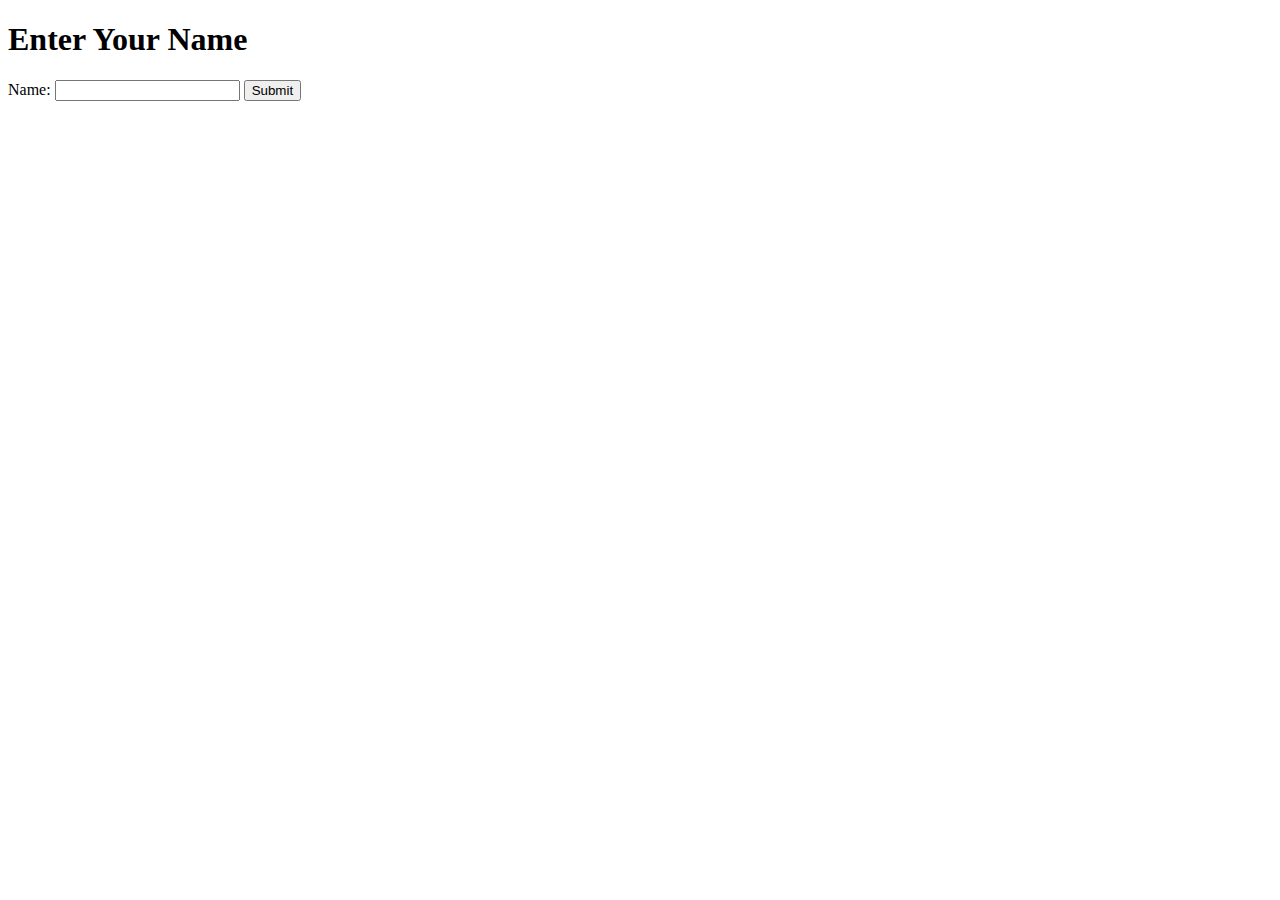
==== frontend/index.html @ 17b9f22b "yes" ====
<!DOCTYPE html>
<html>
<head>
  <title>Submit Your Name</title>
  <link rel="stylesheet" type="text/css" href="styles.css">
</head>
<body>
  <div>
    <h1>Enter Your Name</h1>
    <form id="nameForm">
      <label for="name">Name:</label>
      <input type="text" id="name" name="name">
      <button type="submit">Submit</button>
    </form>
  </div>
  <script src="script.js"></script>
</body>
</html>
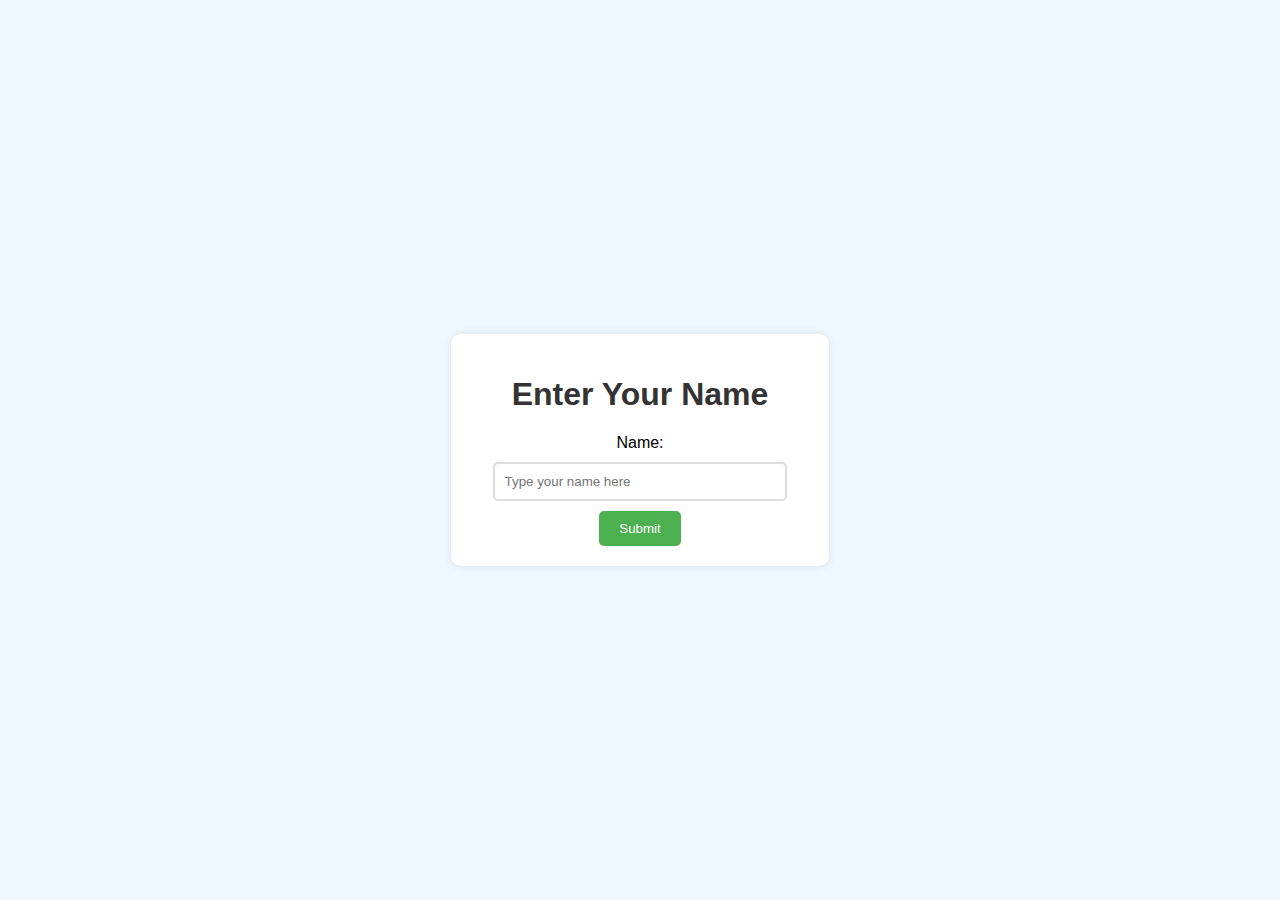
==== commit 22615263: "Create index.html" ====
--- a/frontend/index.html
+++ b/frontend/index.html
@@ -3,16 +3,65 @@
 <head>
   <title>Submit Your Name</title>
   <link rel="stylesheet" type="text/css" href="styles.css">
+  <style>
+    body {
+      font-family: Arial, sans-serif;
+      background-color: #f0f8ff;
+      display: flex;
+      justify-content: center;
+      align-items: center;
+      height: 100vh;
+      margin: 0;
+    }
+    #container {
+      background-color: #ffffff;
+      padding: 20px;
+      border-radius: 10px;
+      box-shadow: 0 0 10px rgba(0, 0, 0, 0.1);
+      text-align: center;
+    }
+    h1 {
+      color: #333333;
+    }
+    input[type="text"] {
+      padding: 10px;
+      border: 2px solid #ddd;
+      border-radius: 5px;
+      margin: 10px 0;
+      width: 80%;
+    }
+    button {
+      padding: 10px 20px;
+      background-color: #4CAF50;
+      color: white;
+      border: none;
+      border-radius: 5px;
+      cursor: pointer;
+    }
+    button:hover {
+      background-color: #45a049;
+    }
+  </style>
 </head>
 <body>
-  <div>
+  <div id="container">
     <h1>Enter Your Name</h1>
     <form id="nameForm">
       <label for="name">Name:</label>
-      <input type="text" id="name" name="name">
+      <input type="text" id="name" name="name" placeholder="Type your name here">
       <button type="submit">Submit</button>
     </form>
   </div>
-  <script src="script.js"></script>
+  <script>
+    document.getElementById('nameForm').addEventListener('submit', function(event) {
+      event.preventDefault();
+      const name = document.getElementById('name').value;
+      if(name) {
+        alert('Hello ' + name + '! Your name has been submitted successfully.');
+      } else {
+        alert('Please enter your name.');
+      }
+    });
+  </script>
 </body>
 </html>
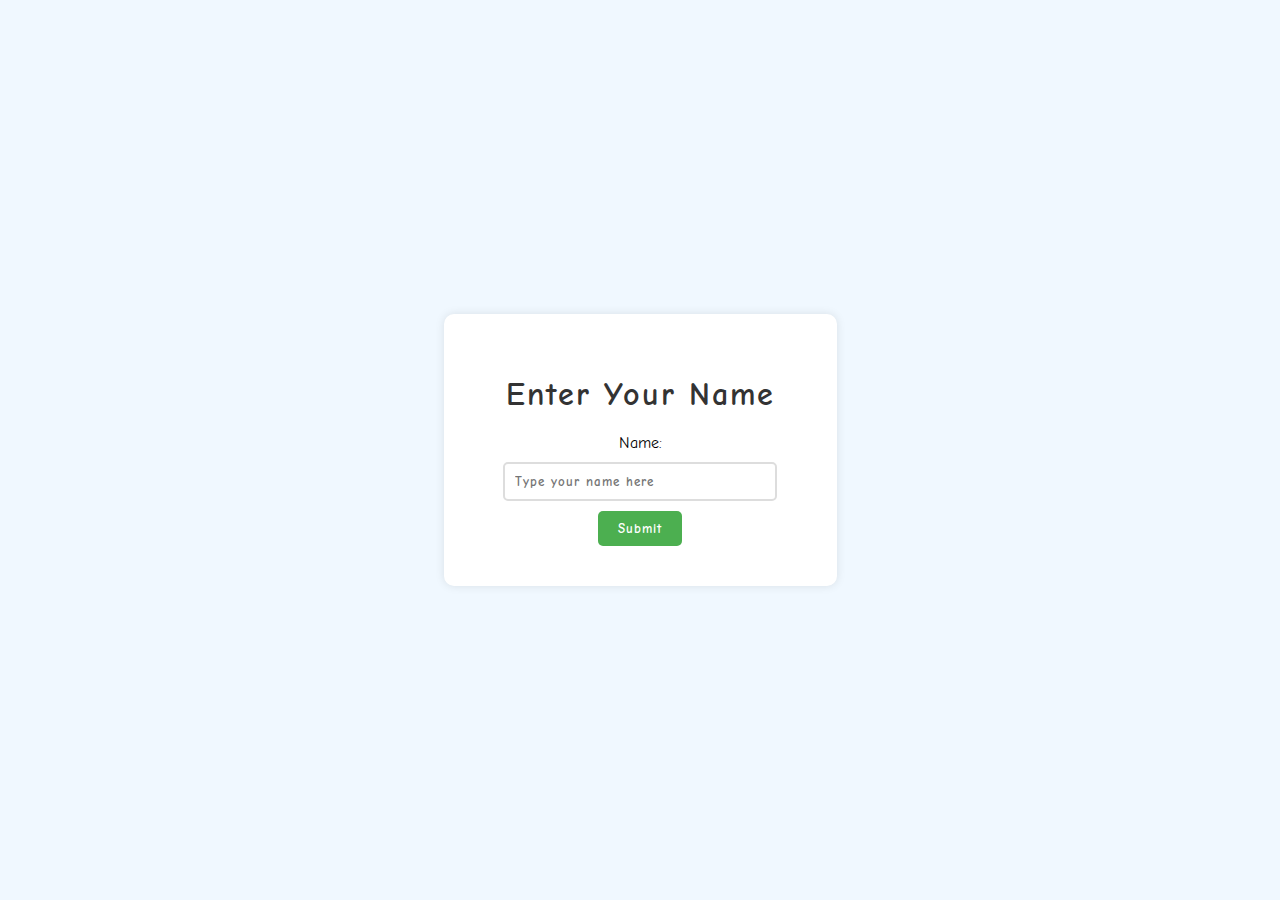
==== commit 13292256: "Create index.html" ====
--- a/frontend/index.html
+++ b/frontend/index.html
@@ -4,8 +4,9 @@
   <title>Submit Your Name</title>
   <link rel="stylesheet" type="text/css" href="styles.css">
   <style>
+    @import url('https://fonts.googleapis.com/css2?family=Comic+Neue:wght@700&display=swap');
     body {
-      font-family: Arial, sans-serif;
+      font-family: 'Comic Neue', cursive;
       background-color: #f0f8ff;
       display: flex;
       justify-content: center;
@@ -15,13 +16,15 @@
     }
     #container {
       background-color: #ffffff;
-      padding: 20px;
+      padding: 40px;
       border-radius: 10px;
       box-shadow: 0 0 10px rgba(0, 0, 0, 0.1);
       text-align: center;
     }
     h1 {
       color: #333333;
+      font-weight: bold;
+      letter-spacing: 2px;
     }
     input[type="text"] {
       padding: 10px;
@@ -29,6 +32,9 @@
       border-radius: 5px;
       margin: 10px 0;
       width: 80%;
+      font-family: 'Comic Neue', cursive;
+      font-weight: bold;
+      letter-spacing: 1px;
     }
     button {
       padding: 10px 20px;
@@ -37,6 +43,9 @@
       border: none;
       border-radius: 5px;
       cursor: pointer;
+      font-family: 'Comic Neue', cursive;
+      font-weight: bold;
+      letter-spacing: 1px;
     }
     button:hover {
       background-color: #45a049;
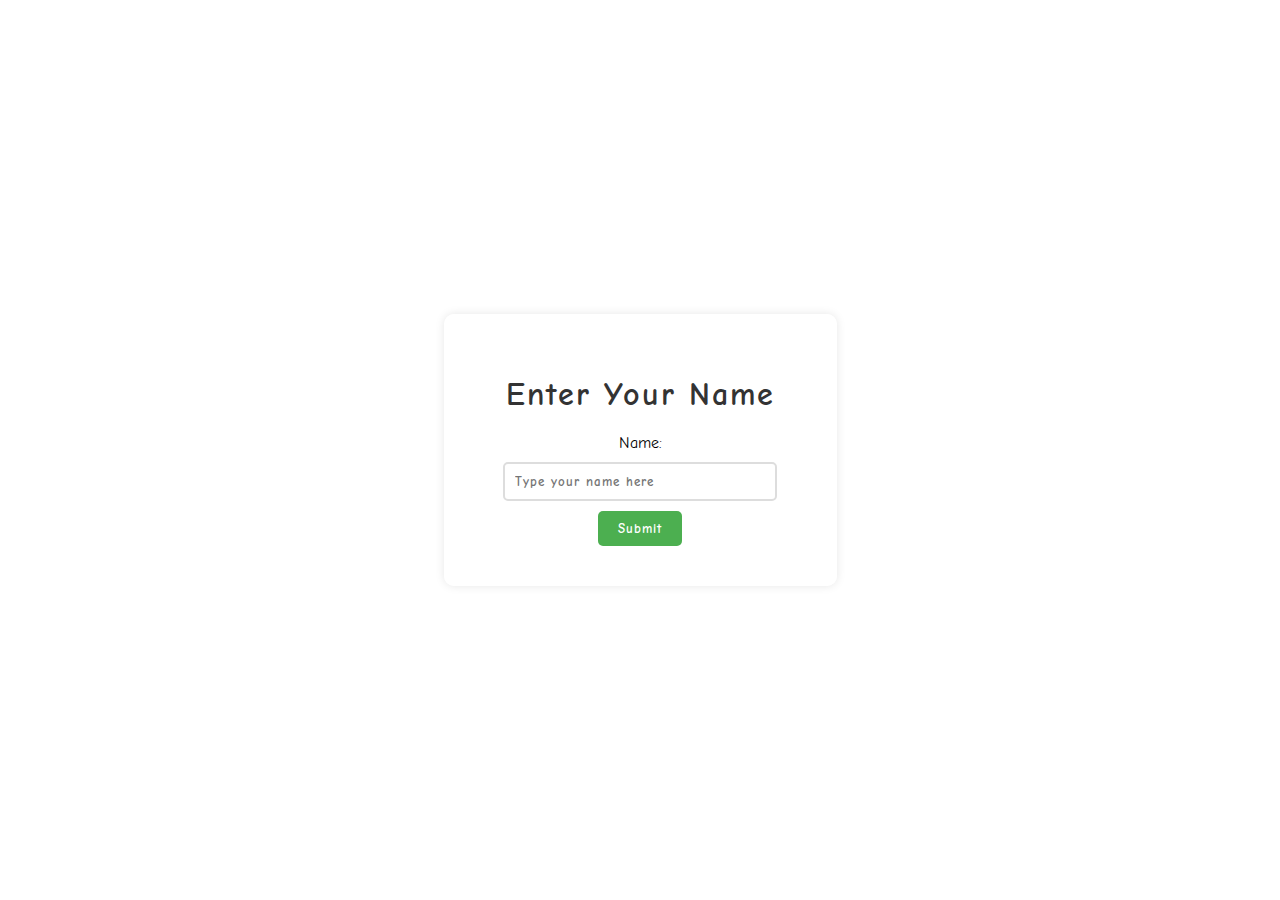
==== commit 23af3e07: "Update index.html" ====
--- a/frontend/index.html
+++ b/frontend/index.html
@@ -7,7 +7,8 @@
     @import url('https://fonts.googleapis.com/css2?family=Comic+Neue:wght@700&display=swap');
     body {
       font-family: 'Comic Neue', cursive;
-      background-color: #f0f8ff;
+      background: url('https://example.com/space-stars.jpg') no-repeat center center fixed;
+      background-size: cover;
       display: flex;
       justify-content: center;
       align-items: center;
@@ -15,7 +16,7 @@
       margin: 0;
     }
     #container {
-      background-color: #ffffff;
+      background-color: rgba(255, 255, 255, 0.8);
       padding: 40px;
       border-radius: 10px;
       box-shadow: 0 0 10px rgba(0, 0, 0, 0.1);
